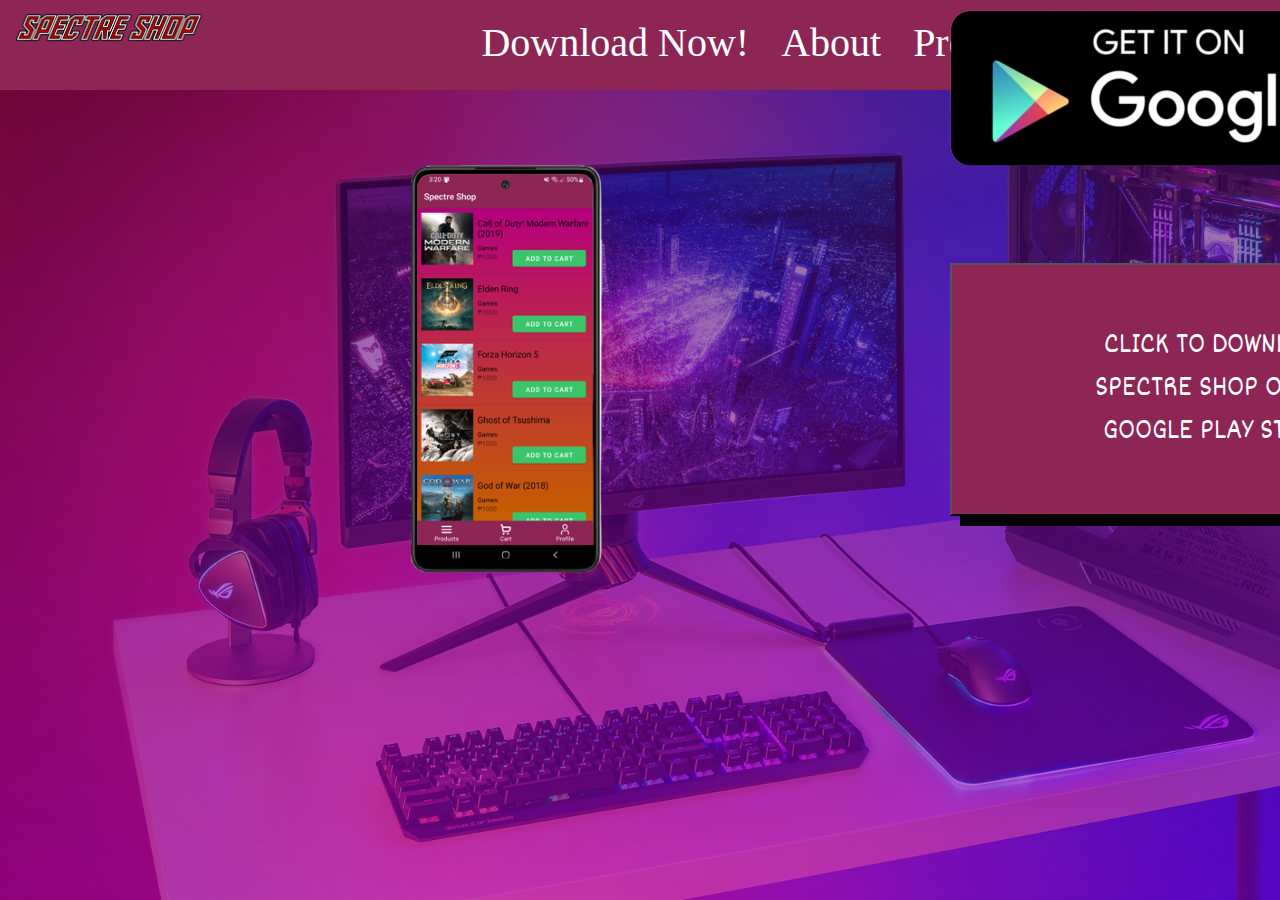
==== download.html @ 5b256457 "first commit" ====
<html>
  <head>
    <link rel="stylesheet" href="style.css">
    <meta name="viewport" content="width=device-width, initial-scale=1">
    <script src="https://code.jquery.com/jquery-3.6.0.js" integrity="sha256-H+K7U5CnXl1h5ywQfKtSj8PCmoN9aaq30gDh27Xc0jk=" crossorigin="anonymous"></script>
    <script src="script.js"></script>
    <title>Spectre Shop</title>
    <link rel="icon" href="stuffs/Logo Final.png">
    <link href='https://fonts.googleapis.com/css?family=Dekko' rel='stylesheet'>
    <STYLE TYPE="text/css">
BODY {background: url(stuffs/bg2.png) fixed; background-size: cover; overflow: hidden;}
</STYLE>
  </head>
  <body>

    <div class="download">
      <div class="navBar">
        <a href="contact.html">Contact Us</a>
        <a href="product.html">Products</a>
        <a href="team.html">About</a>
        <a href="download.html">Download Now!</a>
        <div class="logoNavBar">
        <a href="index.html"><img src="stuffs/Textlogo.png"></a>
      </div>
    </div>

    <div class = "phone animated fadeInLeft">
      <img id="phone" src="stuffs/phone.png" width="650px">
    </div>

    <div class="goog animated fadeInRight">
      <img src="stuffs/googleplay.png">
    </div>
    
    <div class="animated fadeInRight">
      <button class="btn" onclick="location = 'https://play.google.com/store'">CLICK TO DOWNLOAD <BR>SPECTRE SHOP ON THE <BR>GOOGLE PLAY STORE!</button>
    </div>

  </body>
</html>
---- style.css ----
*{
  padding: 0;
  margin: 0;
  box-sizing: border-box;
}

body {
  background-repeat: no-repeat;
}

/* Front page */
.bg {
  background-image: url(stuffs/bg.gif);
  background-repeat: no-repeat;
  background-position: center;
  background-size: 100%;
  width: 100%;
  height: 100%;
  position: absolute;
  top: 0%;
  left: 0%;
}

.logo {
  position: absolute;
  top: 3%;
  left: 19%;
  max-width: 61%;
  margin-top: 45px;
}

.tagline{
  font-size: 50px;
  font-family: 'Dekko';
  padding-top: 690px;
  padding-left: 490px;
  color: white;
  text-shadow: -1px 1px 0 #000,
                1px 1px 0 #000,
                1px -1px 0 #000,
               -1px -1px 0 #000;
  position: fixed;
}

/* End of front page */


/* Navbar */
.navBar{
  background: #8d2555;
  position: relative;
  width: 100%;
  height: 10%;
}

.navBar a{
  float: right;
  display: block;
  color: white;
  text-align: center;
  padding: 19px 16px;
  text-decoration: none;
  font-size: 250%;
  font-family: 'Aldo the Apache';
}

.logoNavBar{
  left: 0px;
  top: 0px;
  width: 70%;
  height: auto;
}

.logoNavBar img{
  position: absolute;
  min-height: 15%;
  width: 15%;
  top: -20%;
  left: 1%;
}

/* End of navbar */

/* Products page */
.body {
  background-image: url(stuffs/bg2.png);
  background-repeat: no-repeat;
  background-position: center;
  background-size: 100%;
  background-attachment: fixed;
  width: 100%;
  height: 100%;
  position: absolute;
  top: 0%;
  left: 0%;
}

.category {
  color: white;
  font-size: 52px;
}

.category a {
  text-decoration: none;
  color: white;
}

.category img{
  height: 648px;
  width: 400px;
}

.gmaes {
  position: absolute;
  left: 6%;
  top: 50%;
  font-family: 'Aldo the Apache';
  font-size: 75px;
}

.gaymes{
  margin-left: 100px;
  margin-top: 50px;
}

.peripheral {
  position: absolute;
  left: 5%;
  top: 50%;
  font-family: 'Aldo the Apache';
  font-size: 65px;
}

.peri{
  margin-left: 730px;
  margin-top: -790px;
}

.hardare {
  position: absolute;
  left: 15%;
  top: 50%;
  font-family: 'Aldo the Apache';
  font-size: 65px;
}

.hard{
  margin-left: 1350px;
  margin-top: -790px;
}

.gameDesc h1{
  position: absolute;
  text-align: center;
  color: white;
  top: 28%;
  left: 45%;
  font-family: 'Dekko';
}

.peripheralDesc h1{
  position: absolute;
  text-align: center;
  color: white;
  top: 28%;
  left: 40%;
  font-family: 'Dekko';
}

.hardwareDesc h1{
  position: absolute;
  text-align: center;
  color: white;
  top: 28%;
  left: 45%;
  font-family: 'Dekko';
}

.gameDesc img {
  position: absolute;
  top: 30%;
  left: 10%;
}

.peripheralDesc img {
  position: absolute;
  top: 30%;
  left: 2%;
}

.hardwareDesc img {
  position: absolute;
  top: 35%;
  left: 10%;
}

/* End of Products page */


/* The Team */
.team{
  position: relative;
  width: 100%;
  height: 100%;
  top: 0%;
  left: 0%;
}

.team h1 {
  color: white;
  font-size: 64px;
}

.team p {
  color: white;
  font-size: 48px;
}

/* End of The Team */


/* start of download */

.downloads img {
  position: absolute;
  max-width: 30%;
  top: 20%;
  left: 57%;
}

.btn {
    margin-top: -450px;
    margin-left: 950px;
    background: #8d2555;
    padding: 2em;
    width: 18em;
    box-shadow: black 10px 10px;
    text-align: center;
    font-size: 30px;   
    font-family: 'Dekko';
    color: white;
}

.phone{
  padding-left: 350px;
}

#phone{
  width: 33%;
}

.goog{
  margin-top: -750px;
  margin-left: 800px;
  position: absolute;
}

/* end of downlaod */

/* fades */
.animated{
  padding-top:75px;
  margin-bottom:65px;
  -webkit-animation-duration: 0.8s;
  animation-duration: 0.8s;
  -webkit-animation-fill-mode: both;
  animation-fill-mode: both;
}

@-webkit-keyframes fadeInLeft {
  0% {
     opacity: 0;
     -webkit-transform: translateX(-20px);
  }
  100% {
     opacity: 1;
     -webkit-transform: translateX(0);
  }
}

@keyframes fadeInLeft {
  0% {
     opacity: 0;
     transform: translateX(-20px);
  }
  100% {
     opacity: 1;
     transform: translateX(0);
  }
}

.fadeInLeft {
-webkit-animation-name: fadeInLeft;
animation-name: fadeInLeft;
} 

@-webkit-keyframes fadeInRight {
  0% {
     opacity: 0;
     -webkit-transform: translateX(20px);
  }
  100% {
     opacity: 1;
     -webkit-transform: translateX(0);
  }
}

@keyframes fadeInRight {
  0% {
     opacity: 0;
     transform: translateX(20px);
  }
  100% {
     opacity: 1;
     transform: translateX(0);
  }
}

.fadeInRight {
  -webkit-animation-name: fadeInRight;
  animation-name: fadeInRight;
}

@-webkit-keyframes fadeIn {
  0% {opacity: 0;}
  100% {opacity: 1;}
}

@keyframes fadeIn {
  0% {opacity: 0;}
  100% {opacity: 1;}
}

.fadeIn {
  -webkit-animation-name: fadeIn;
  animation-name: fadeIn;
}

@-webkit-keyframes fadeInDown {
  0% {
     opacity: 0;
     -webkit-transform: translateY(-20px);
  }
  100% {
     opacity: 1;
     -webkit-transform: translateY(0);
  }
}

@keyframes fadeInDown {
  0% {
     opacity: 0;
     transform: translateY(-20px);
  }
  100% {
     opacity: 1;
     transform: translateY(0);
  }
}

.fadeInDown {
  -webkit-animation-name: fadeInDown;
  animation-name: fadeInDown;
}

/* end of fades */

/* abbout */
.box1{ 
  margin-top: -1020px;
  margin-left: 150px;
  background: #8d2555;
  padding: 2em;
  width: 35em;
  box-shadow: black 10px 10px;
  text-align: center;
  font-size: 18px;   
  font-family: 'Dekko';
  color: white;
  position: relative;
}

.box2{ 
  margin-top: -800px;
  margin-left: 1100px;
  background: #8d2555;
  padding: 2em;
  width: 35em;
  box-shadow: black 10px 10px;
  text-align: center;
  font-size: 18px;   
  font-family: 'Dekko';
  color: white;
  position: relative;
}

.btn1{ 
  margin-top: 900px;
  margin-left: 670px;
  background: rgb(230, 221, 221);
  padding: 1em;
  width: 20em;
  box-shadow: black 10px 10px;
  text-align: center;
  font-size: 28px;   
  font-family: 'Dekko';
  color: #000;
}

/* creators */
.box4{ 
    margin-top: -60px;
    margin-left: 550px;
    background: #7c7979;
    padding: 2em;
    width: 25em;
    box-shadow: black 10px 10px;
    text-align: center;
    font-size: 26px;   
    font-family: 'Dekko';
    color: white;
    position: relative;
    z-index: -1;
}

.box5{ 
  margin-top: -30px;
  margin-left: 88px;
  background: rgb(124, 121, 121);
  padding: 2em;
  width: 25em;
  box-shadow: black 10px 10px;
  text-align: center;
  font-size: 25px;   
  font-family: 'Dekko';
  color: white;
  position: relative;
  z-index: -1;
}

.box6{ 
  margin-top: -30px;
  margin-left: -80px;
  background: rgb(124, 121, 121);
  padding: 2em;
  width: 25em;
  box-shadow: black 10px 10px;
  text-align: center;
  font-size: 25px;   
  font-family: 'Dekko';
  color: white;
  position: relative;
  z-index: -1;
}

.box7{ 
  margin-top: -50px;
  margin-left: 60px;
  background: rgb(124, 121, 121);
  padding: 2em;
  width: 25em;
  box-shadow: black 10px 10px;
  text-align: center;
  font-size: 25px;   
  font-family: 'Dekko';
  color: white;
  position: relative;
  z-index: -1;
}

.box8{ 
  margin-top: -50px;
  margin-left: 200px;
  background: rgb(124, 121, 121);
  padding: 2em;
  width: 25em;
  box-shadow: black 10px 10px;
  text-align: center;
  font-size: 25px;   
  font-family: 'Dekko';
  color: white;
  position: relative;
  z-index: -1;
}

/* no repeat */
#wow{
    background-image: url("https://external-content.duckduckgo.com/iu/?u=https%3A%2F%2Fwallpaperaccess.com%2Ffull%2F906751.jpg&f=1&nofb=1"); 
    background-repeat: no-repeat;
    background-position: top center;
    background-attachment: fixed;
    width: 100%;
}

#lol{
  background-image: url("https://external-content.duckduckgo.com/iu/?u=http%3A%2F%2Ftrumpwallpapers.com%2Fwp-content%2Fuploads%2FVaporwave-Wallpaper-14-1920-x-1080.jpg&f=1&nofb=1"); 
  background-repeat: no-repeat;
  background-position: top center;
  background-attachment: fixed;
  width: 100%;
}

/* end of no repeat */

/* circle pics */
.pictures{
	display: flex;
	justify-content: center;
	align-items: center;
	flex-wrap: wrap;
	margin-top: -950px;
  margin-left: 100px;
}

.pictures2{
	display: flex;
	justify-content: center;
	align-items: center;
	margin-left: 40px;
	flex-wrap: wrap;
  margin-top: -30px;
}

.pictures3{
	display: flex;
	justify-content: center;
	align-items: center;
	margin-left: 350px;
	flex-wrap: wrap;
  margin-top: 960px;
  position: absolute;
}

.pictures4{
	display: flex;
	justify-content: center;
	align-items: center;
	margin-left: -130px;
	flex-wrap: wrap;
  margin-top: -150px;
  position: absolute;
}

.pictures5{
	display: flex;
	justify-content: center;
	align-items: center;
	margin-left: -130px;
	flex-wrap: wrap;
  margin-top: -150px;
  position: absolute;
}

.pic-img{
	border-radius: 5px;
}
.pictures .pic{
	width: 16rem;
	margin: 20px;
}
.active{
	border-bottom: 1px solid #fff;
}
.pic-img1{
	width: 100%;
	height: 15rem;
	background-image: url('01.jpg');
	background-size: cover;
	background-position: center center;
	border-radius: 50%;
  margin-left: 285px;
  margin-top: 20px;
  position: relative;
}

.pic-img2{
	width: 100%;
	height: 15rem;
	background-image: url('02.jpg');
	background-size: cover;
	background-position: center center;
	border-radius: 50%;
  margin-left: 280px;
  margin-top: 20px;
  position: relative;
}

.pic-img3{
	width: 100%;
	height: 15rem;
	background-image: url('03.jpg');
	background-size: cover;
	background-position: center center;
	border-radius: 50%;
  margin-left: 110px;
  margin-top: 500px;
}

.pic-img4{
	width: 100%;
	height: 15rem;
	background-image: url('04.png');
	background-size: cover;
	background-position: center center;
	border-radius: 50%;
  margin-left: 40px;
  margin-top: 150px;
}

.pic-img5{
	width: 100%;
	height: 15rem;
	background-image: url('05.jpg');
	background-size: cover;
	background-position: center center;
	border-radius: 50%;
  margin-left: 100px;
  margin-top: 1650px;
}

.contact{
  position: relative;
  border: solid;
  border-radius: 15px;
  background-color: #8d2555;
  max-width: 35%;
  left: auto;
  right: auto;
  height: 35%;
  font-family: 'Dekko';
  font-size: 30px;
  top: -65%;
  left: 31%;
}

.contact label{
  color: white;
  padding-left: 100px;
}

#email{
  font-size: 18px;
  margin-left: 46px;
  width: 36%;
}

textarea{
  position: relative;
  margin-left: 35%;
  font-size: 15px;
  padding: 2px;
}

.contact p{
  position: absolute;
  color: white;
  top: 38px;
  left:73px
}

#submit{
  font-size: 20px;
  position: absolute;
  left: 370px;
  bottom: 30px;
}
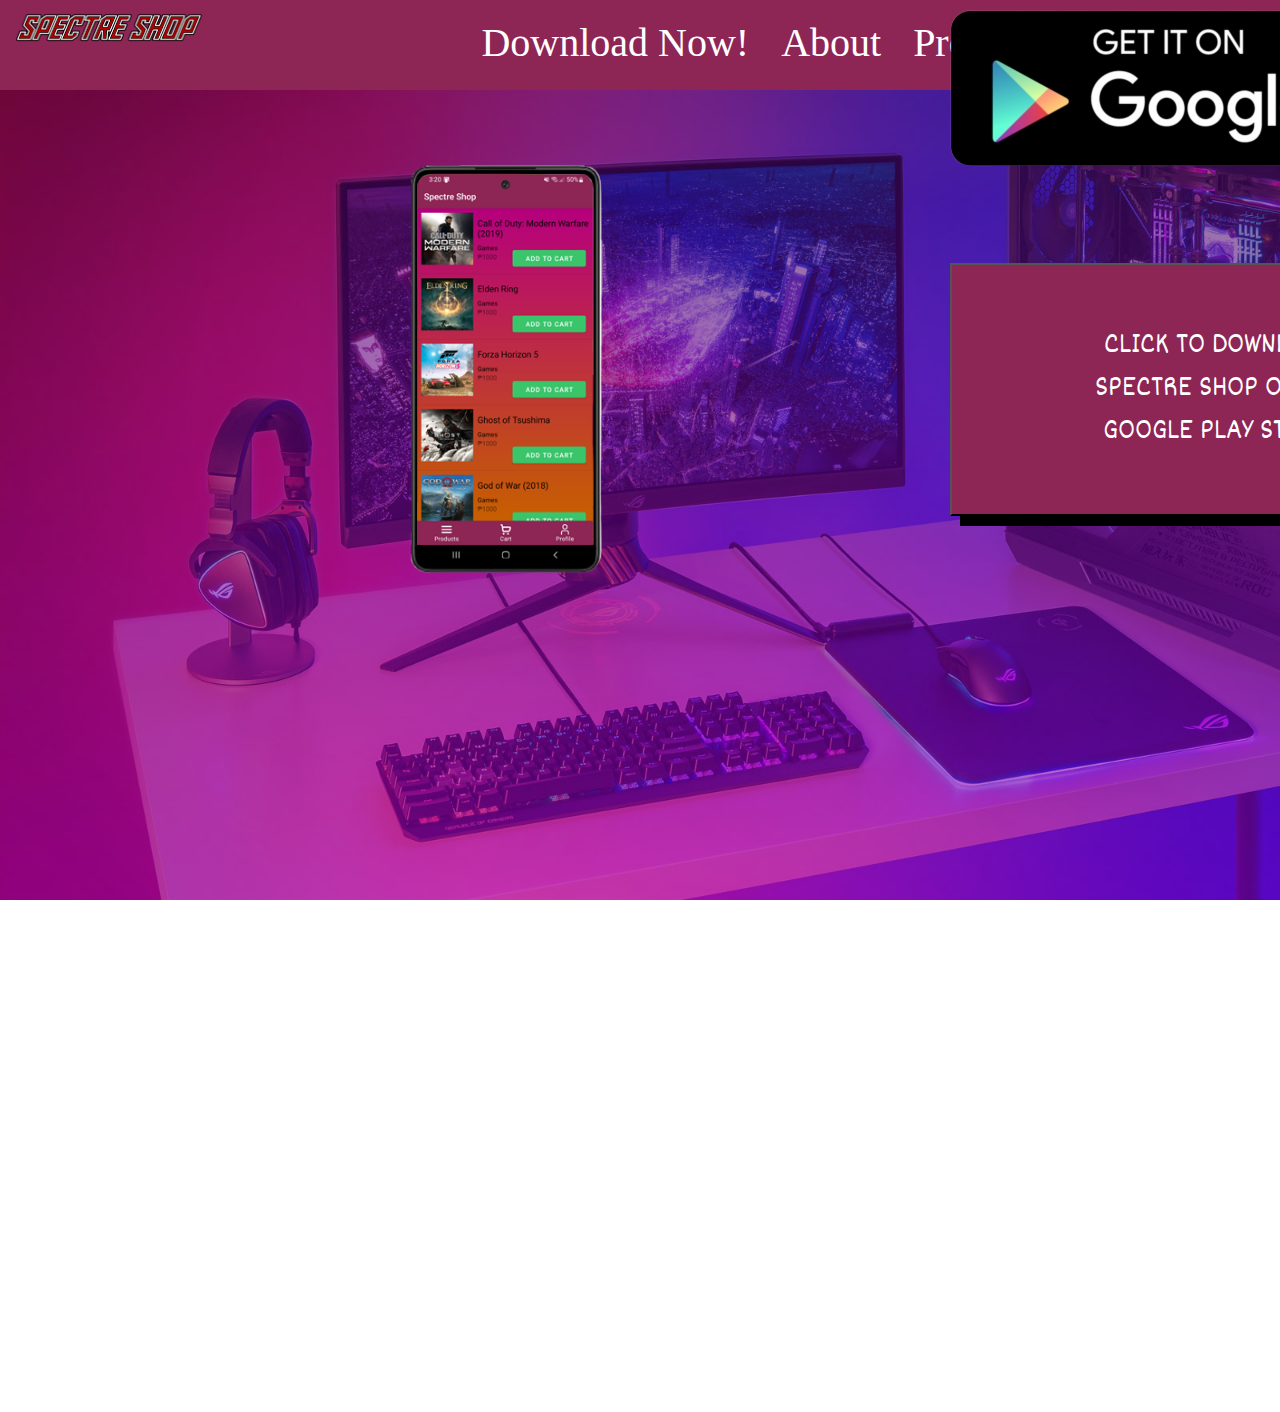
==== commit a6d95d94: "second commit" ====
--- a/download.html
+++ b/download.html
@@ -8,7 +8,7 @@
     <link rel="icon" href="stuffs/Logo Final.png">
     <link href='https://fonts.googleapis.com/css?family=Dekko' rel='stylesheet'>
     <STYLE TYPE="text/css">
-BODY {background: url(stuffs/bg2.png) fixed; background-size: cover; overflow: hidden;}
+BODY {background: url(stuffs/bg2.png) fixed; background-size: cover;}
 </STYLE>
   </head>
   <body>
@@ -36,5 +36,7 @@
       <button class="btn" onclick="location = 'https://play.google.com/store'">CLICK TO DOWNLOAD <BR>SPECTRE SHOP ON THE <BR>GOOGLE PLAY STORE!</button>
     </div>
 
+    <iframe width="900" height="506" src="https://www.youtube.com/embed/aeQ_dbYjOS8" title="YouTube video player" frameborder="0" allow="accelerometer; autoplay; clipboard-write; encrypted-media; gyroscope; picture-in-picture" allowfullscreen></iframe>
+
   </body>
 </html>
--- a/style.css
+++ b/style.css
@@ -13,7 +13,7 @@
   background-image: url(stuffs/bg.gif);
   background-repeat: no-repeat;
   background-position: center;
-  background-size: 100%;
+  background-size:cover;
   width: 100%;
   height: 100%;
   position: absolute;
@@ -39,7 +39,7 @@
                 1px 1px 0 #000,
                 1px -1px 0 #000,
                -1px -1px 0 #000;
-  position: fixed;
+  position: relative;
 }
 
 /* End of front page */
@@ -220,6 +220,12 @@
 
 
 /* start of download */
+
+iframe{
+  position: relative;
+  left: 25%;
+  margin-bottom: 10%;
+}
 
 .downloads img {
   position: absolute;
@@ -410,9 +416,8 @@
 /* creators */
 .box4{ 
     margin-top: -60px;
-    margin-left: 550px;
+    margin-left: 5px;
     background: #7c7979;
-    padding: 2em;
     width: 25em;
     box-shadow: black 10px 10px;
     text-align: center;
